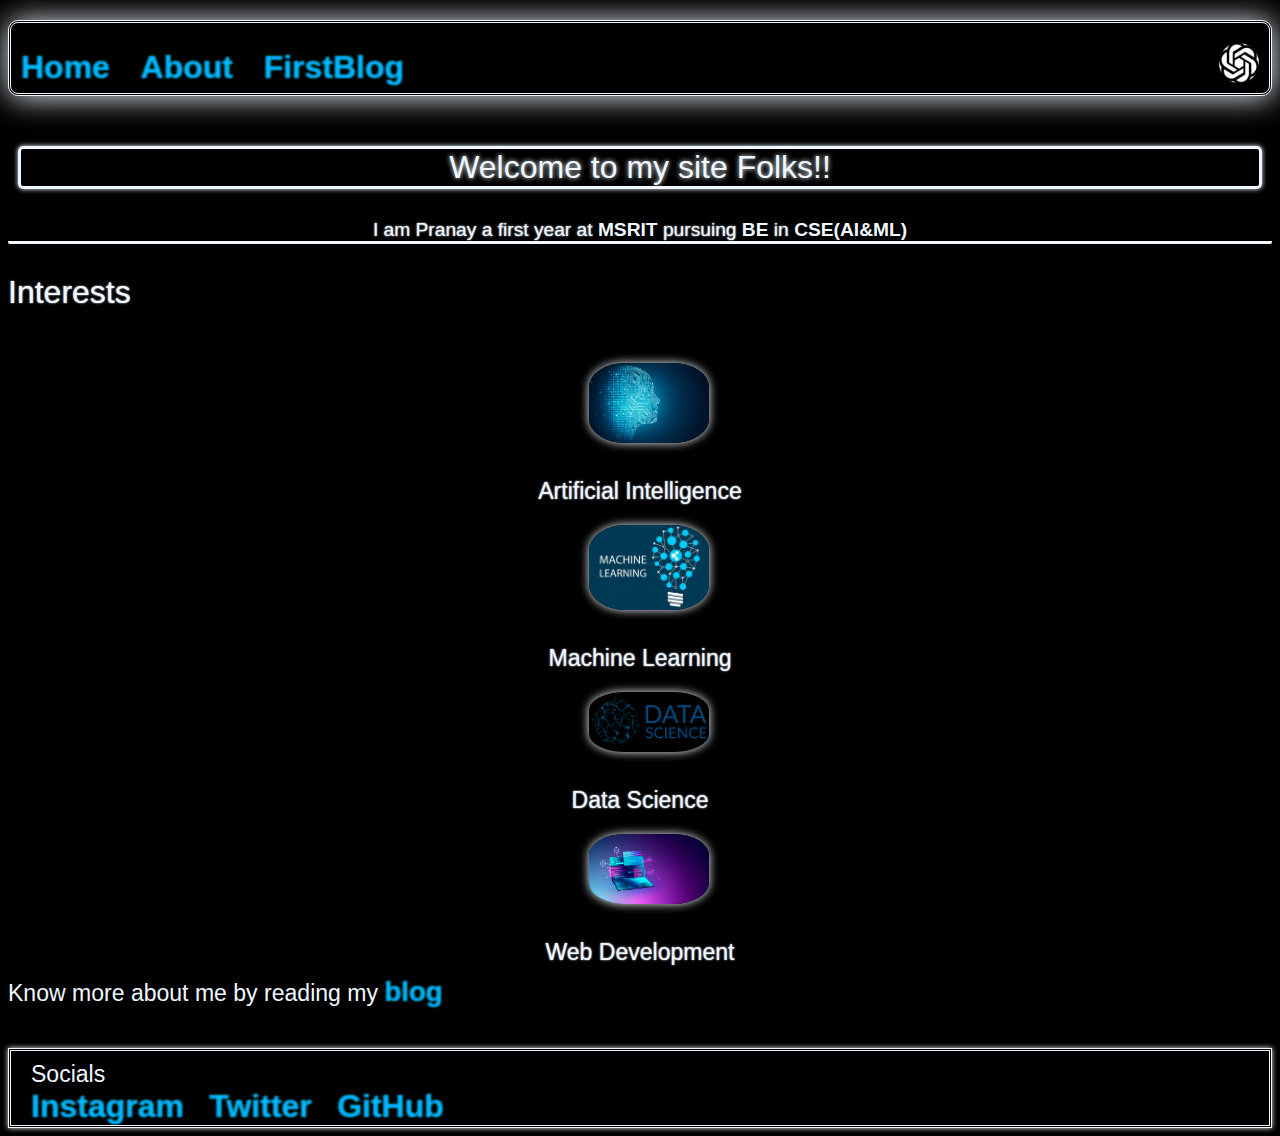
==== index.html @ 2dfe5f51 "cleaning firstBLOG" ====
<!DOCTYPE html>
<html lang="en">
<head>
    <meta charset="UTF-8">
    <meta name="viewport" content="width=device-width, initial-scale=1.0">
    <title>Pranay</title>
    <link rel="stylesheet" href="style1.css">
    <link rel="icon" href="https://th.bing.com/th/id/OIG.ETmRyIoEByy26GdCxiYm?pid=ImgGn"> 
</head>
<body>
    <header>
    <div class="title">
        <div>
        <a  id="in"href="https://pranay50x.github.io" target="_blank">Home</a>
        <a  id="about"href="/FirstBlog/firstblog.html" id="about" target="_self">About</a>
        <a href="/FirstBlog/firstblog.html" target="_blank" id="fblog">FirstBlog</a>
        </div>
        <img id="icon" src="[data-uri]" width="40px">
    </header>
    <div id="welcome">
        Welcome to my site Folks!!
    </div>
    <div id="line1">
        I am Pranay a first year at <span title="MS Ramaiah Institute of Technolgy">MSRIT</span> pursuing <span title="Bachelors of Engineering">BE</span> in <span title="Computer Science and Engineering with Specilisation in Artificial Intelligence and Machine Learrning">CSE(AI&ML)</span> 
    </div>

    <div id="Interests">
        <ul>Interests</ul>
        <img src="Photo/AdobeStock_164314960.webp" id="ai" width="120">
        <div class="interest">Artificial Intelligence</div>
        <img src="Photo/90b6f2_3f80952c58334d4ba83afd7dd3e9e285~mv2.png" id="ml" width="120">
        <div class="interest">Machine Learning</div>
        <img src="Photo/article-012000000020222091213074.png" id="ds" width="120">
        <div class="interest">Data Science</div>
        <img src="Photo/164.jpg" id="web" width="120">
        <div class="interest">Web Development</div>
        <div id="last">
            Know more about me by reading my <a href="/FirstBlog/firstblog.html" id="blog">blog</a>
        </div>
    </div>
    <footer>
        <nav>
            <div id="social">Socials</div>
            <a id="Instagram" href="https://www.instagram.com/2005pranaykr/">Instagram</a>
            <a id="Twitter"href="https://twitter.com/Pranay84530631" target="_blank">Twitter</a>
            <a id="Github" href="https://github.com/Pranay50x" target="_blank">GitHub</a>
        </nav>
    </footer>
</body>
</html>
---- style1.css ----
*{
    margin-top: 10px;
    padding: 0%;
}
.title{
    background-color: black;
    height: 50px;
    font-size: xx-large;
    padding: 10px;
    border-radius: 10px;
    box-shadow: 1px 1px 30px aliceblue;
    border: double aliceblue;
    margin: 0;
    display: flex;
    justify-content: space-between;
}
a{
    margin-right: 40px;
    font-size: xx-large;
    margin-left: 20px;
}
div{
    color: aliceblue;
}
b:hover{
    color: blueviolet;
    transition: 0.5s;
}
a:link{
    color: rgb(6, 14, 254,0.3);
    text-decoration: none;
}
a:visited{
    color: aqua; 
}
a:hover{
    transition: 0.5s;
    animation-delay: 0.1s;
    color: rgb(162, 10, 249);
    text-decoration: underline;
}
body{
    background-color: black;
}
#in{
    
    margin-right: 20px;
    margin-top: 0px;
}
#icon{
    justify-items: center;
    border-radius: 50%;
    display: inline-flex;
    
}
@import url('https://fonts.googleapis.com/css2?family=Poppins:wght@500&display=swap');
a{
    margin: 0;
    padding: 0;
    font-family: 'Roboto',sans-serif;
    font-weight: bold;
    text-shadow:0 0 2px aqua;
}
#about{
    margin-right: 20px;
}
span{
    font-weight: 600;
    text-decoration: none;
    text-shadow: none
}
span:hover{
    color: blueviolet;
    transition: 0.5s;
}
div,nav{
    font-family: 'popins',sans-serif;
    font-size: larger
}
@import url('https://fonts.googleapis.com/css2?family=Roboto&display=swap');
#welcome{
    text-align: center;
    margin: 10px;
    margin-top: 50px;
    margin-bottom: 30px;
    font-family: 'Roboto',sans-serif;
    font-size: xx-large;
    border:solid aliceblue;
    box-shadow: 0 0 5px aliceblue;
    text-shadow: 0 0 5px;
    font-weight: 300;
    border-radius: 5px;
}
#line1{
    text-align: center;
    font-family: 'Roboto',sans-serif;
    text-shadow: 0 0 2px aliceblue;
    border-bottom: solid 3px aliceblue;
    border-radius: 2px;
    font-size: larger;
    margin-bottom: 30px;

}
#fblog{
    margin-right: 100px;
    margin-left: 0px;
}
#about{
    margin-left: 0px;
}
ul{
    text-shadow: 0 0 2px aliceblue;
    font-size: xx-large;
}
#ai:hover,#ml:hover,#web:hover,#ds:hover{
    transform: scaleX(-1);
}
#ai,#ds,#ml,#web{
    margin-left: 46%;
    border-radius: 30%;
    box-shadow: 0 0 10px aliceblue;
    margin-bottom: 20px;
    margin-top: 20px
}
.interest{
    text-align: center;
    font-size: larger;
    text-shadow: 0 0 2px;
}
#blog{
    font-size: larger;
}
footer{
    background-color: black;
    border: double aliceblue;
    box-shadow: 0 0 5px aliceblue;
}
#Instagram,#Github,#Twitter{
    margin-left: 20px;
}
#social{
    margin-left: 20px;
}
#last{
    margin-bottom: 40px;
}
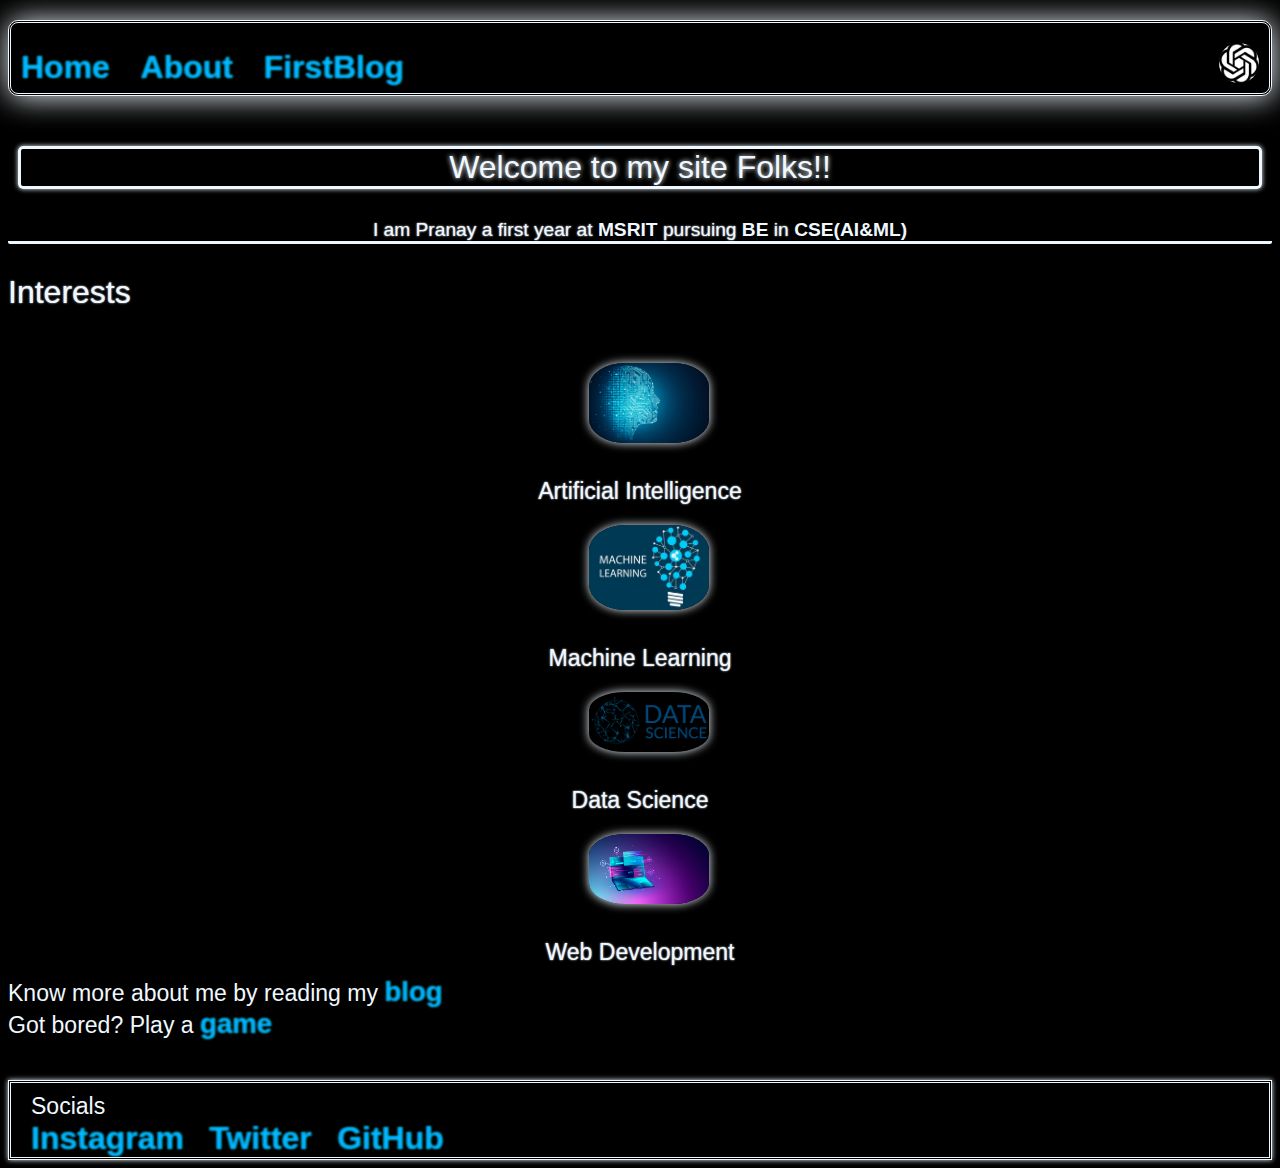
==== commit 097321e7: "added a game" ====
--- a/index.html
+++ b/index.html
@@ -35,7 +35,8 @@
         <img src="Photo/164.jpg" id="web" width="120">
         <div class="interest">Web Development</div>
         <div id="last">
-            Know more about me by reading my <a href="/FirstBlog/firstblog.html" id="blog">blog</a>
+            Know more about me by reading my <a href="/FirstBlog/firstblog.html" id="blog">blog</a><br>
+            Got bored? Play a <a href="/Dragon/index.html" id="blog">game</a>
         </div>
     </div>
     <footer>
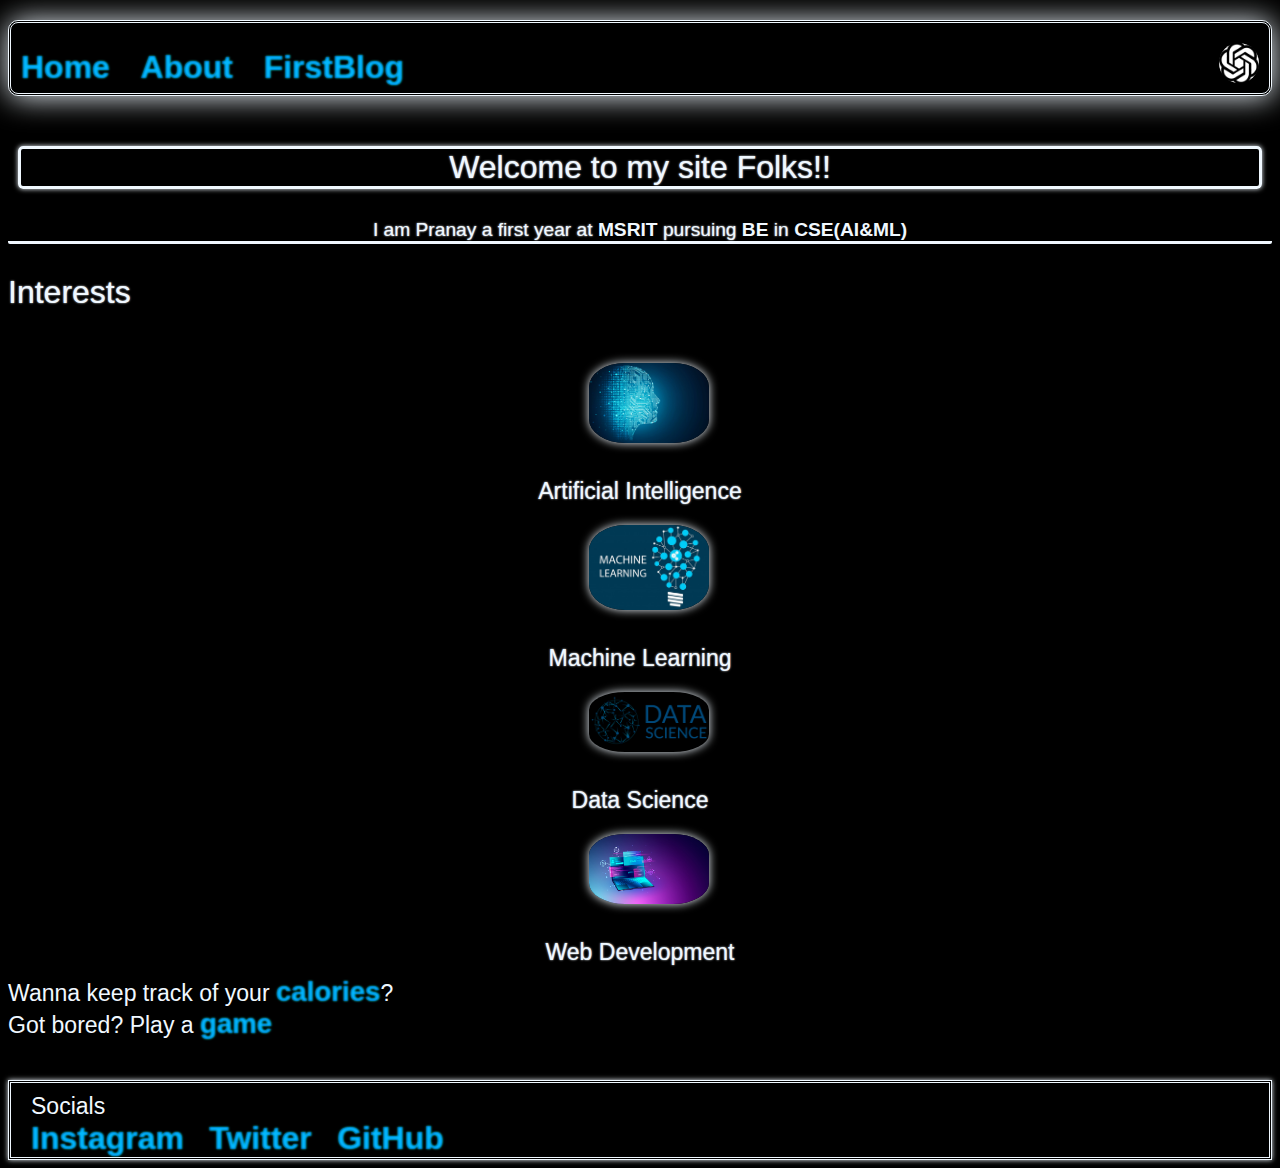
==== commit 6a791ab7: "added CalorieCounter and fixed bugs" ====
--- a/index.html
+++ b/index.html
@@ -35,7 +35,7 @@
         <img src="Photo/164.jpg" id="web" width="120">
         <div class="interest">Web Development</div>
         <div id="last">
-            Know more about me by reading my <a href="/FirstBlog/firstblog.html" id="blog">blog</a><br>
+            Wanna keep track of your <a href="/FirstBlog/firstblog.html" id="blog">calories</a>? <br>
             Got bored? Play a <a href="/Dragon/index.html" id="blog">game</a>
         </div>
     </div>
--- a/style1.css
+++ b/style1.css
@@ -87,7 +87,7 @@
     font-size: xx-large;
     border:solid aliceblue;
     box-shadow: 0 0 5px aliceblue;
-    text-shadow: 0 0 5px;
+    text-shadow: 0 0 2px;
     font-weight: 300;
     border-radius: 5px;
 }
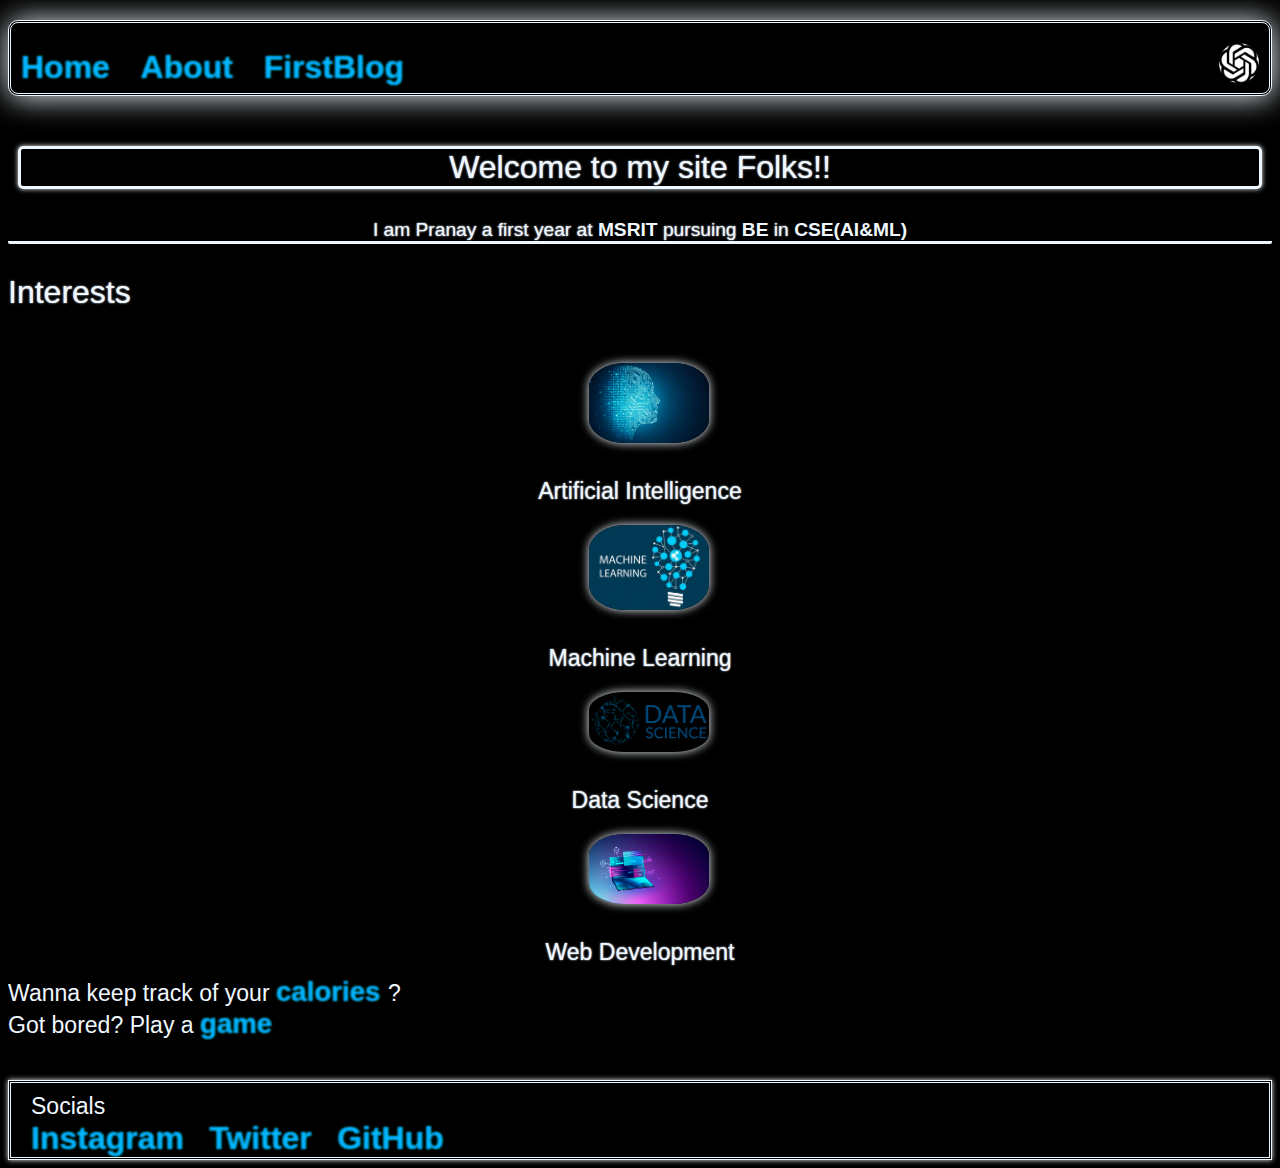
==== commit 0d028e3d: "Update index.html" ====
--- a/index.html
+++ b/index.html
@@ -35,7 +35,7 @@
         <img src="Photo/164.jpg" id="web" width="120">
         <div class="interest">Web Development</div>
         <div id="last">
-            Wanna keep track of your <a href="/FirstBlog/firstblog.html" id="blog">calories</a>? <br>
+            Wanna keep track of your <a href="/CalorieCounter/index.html" id="blog">calories </a> ?<br>
             Got bored? Play a <a href="/Dragon/index.html" id="blog">game</a>
         </div>
     </div>
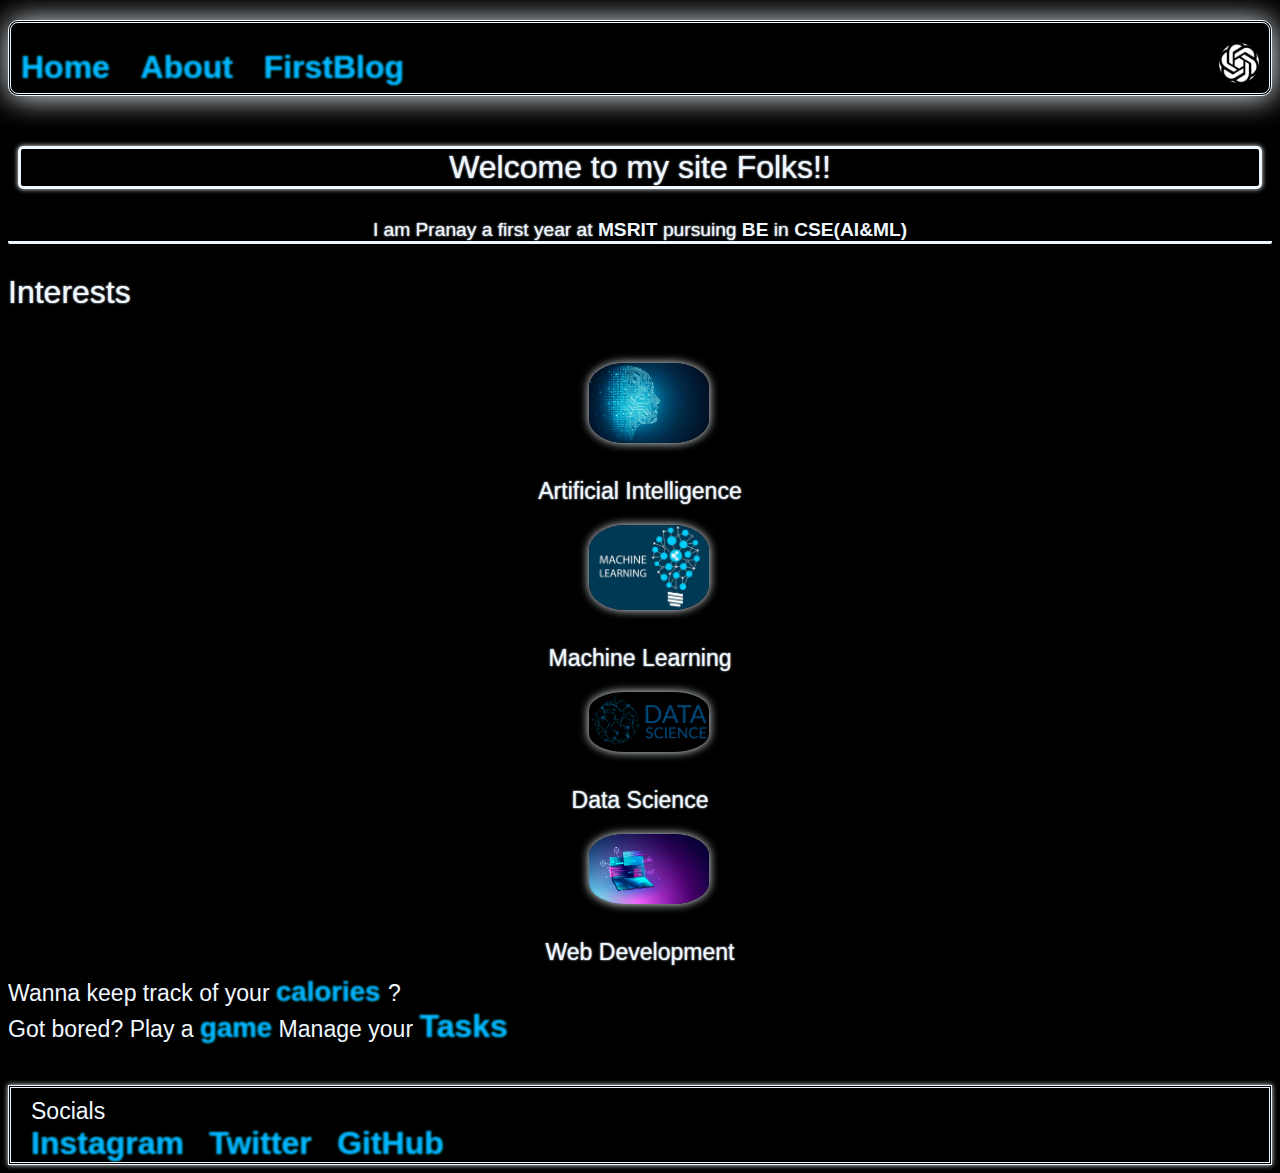
==== commit 0e8d5140: "Added a flask app" ====
--- a/index.html
+++ b/index.html
@@ -37,6 +37,7 @@
         <div id="last">
             Wanna keep track of your <a href="/CalorieCounter/index.html" id="blog">calories </a> ?<br>
             Got bored? Play a <a href="/Dragon/index.html" id="blog">game</a>
+            Manage your <a href="/flask_python/templates/index.html">Tasks</a>
         </div>
     </div>
     <footer>
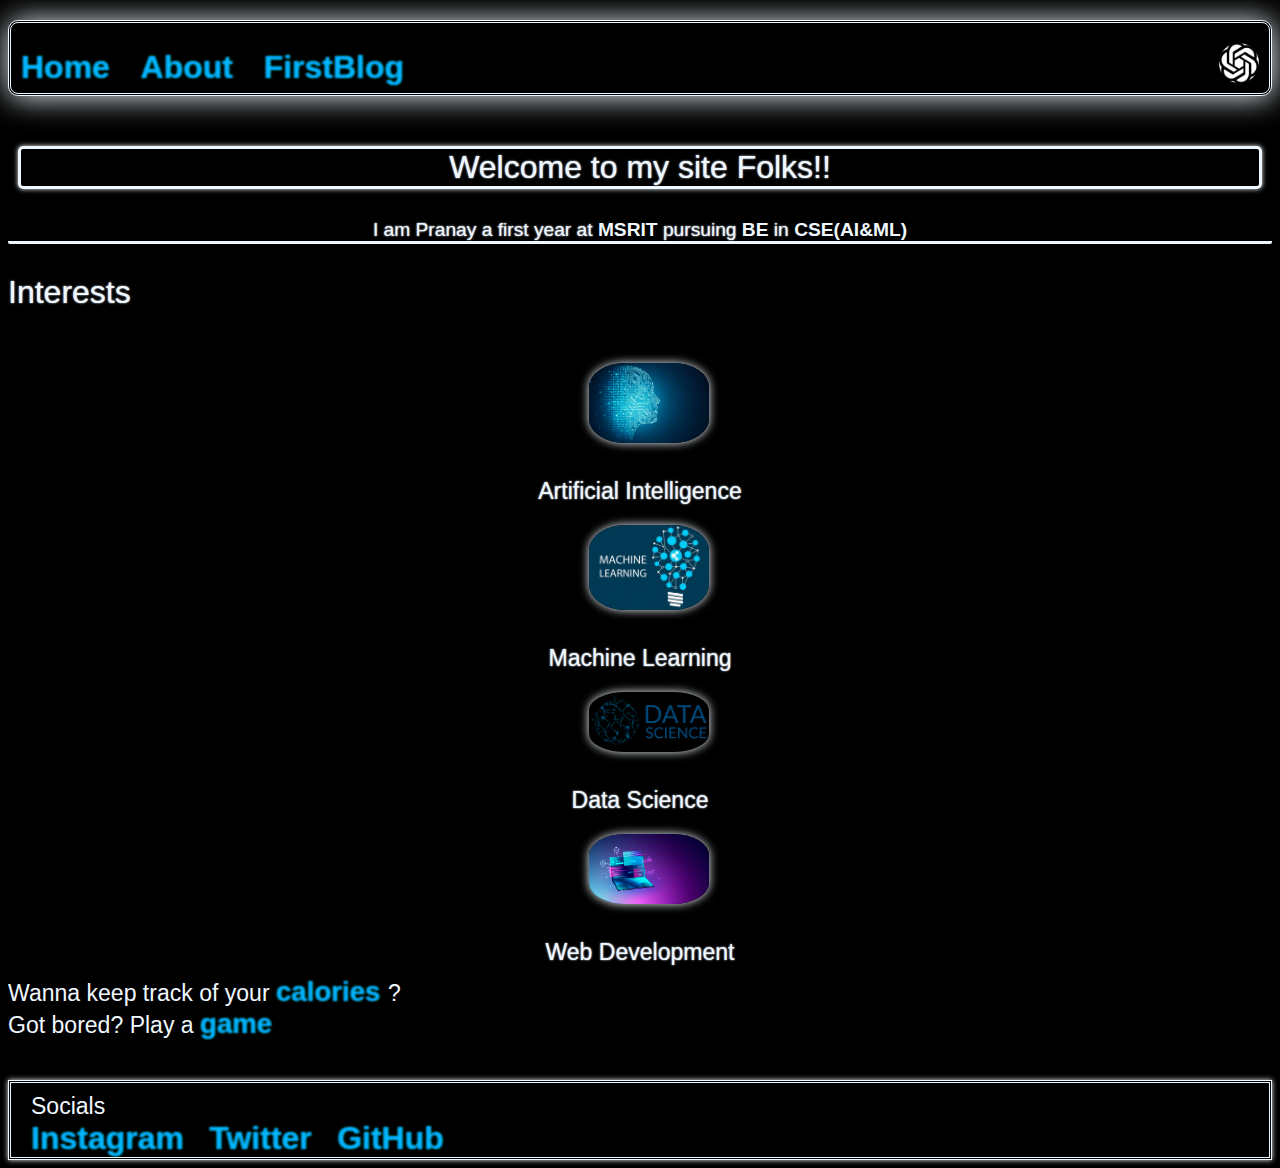
==== commit 0d6e7018: "tests finished" ====
--- a/index.html
+++ b/index.html
@@ -37,7 +37,6 @@
         <div id="last">
             Wanna keep track of your <a href="/CalorieCounter/index.html" id="blog">calories </a> ?<br>
             Got bored? Play a <a href="/Dragon/index.html" id="blog">game</a>
-            Manage your <a href="/flask_python/templates/index.html">Tasks</a>
         </div>
     </div>
     <footer>
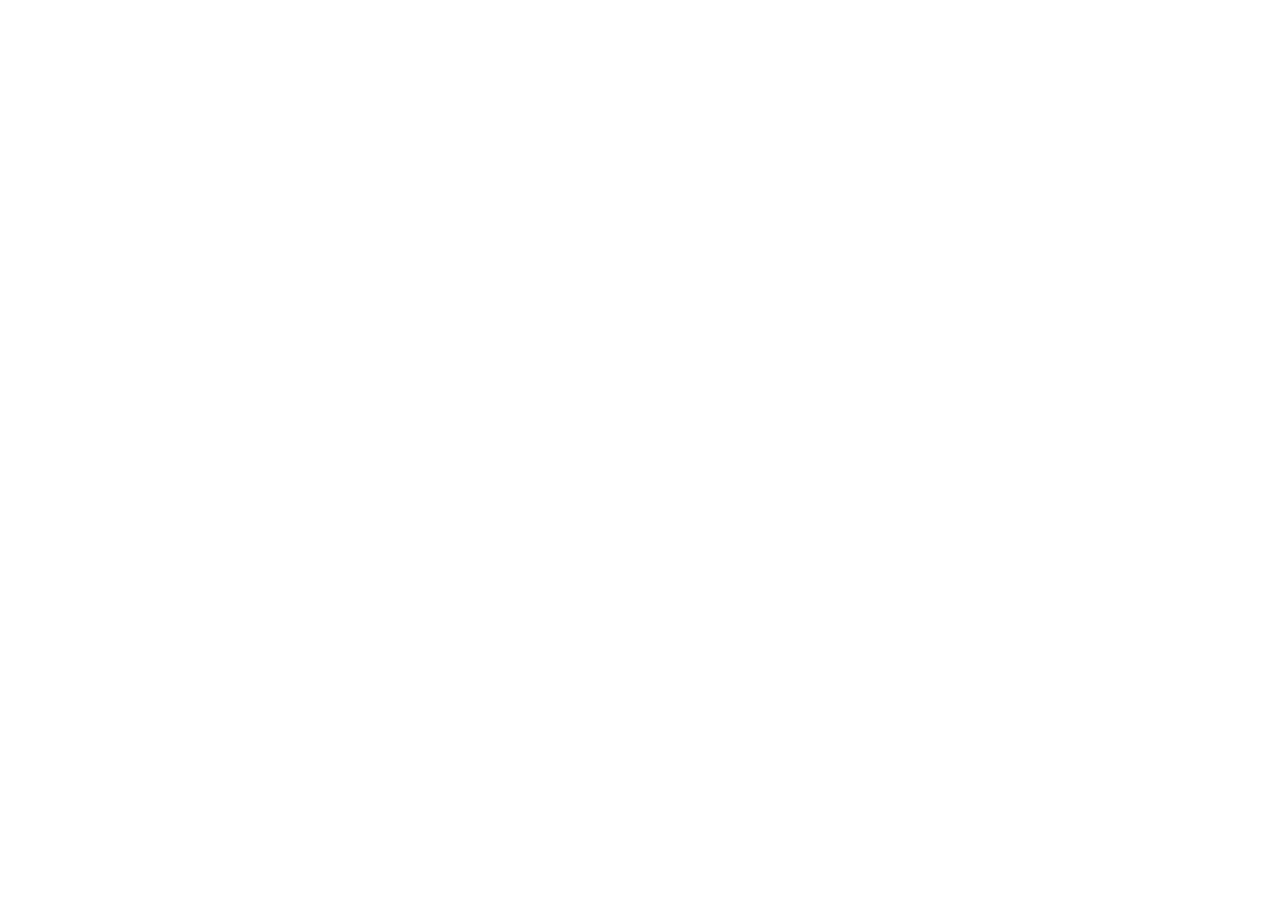
==== commit 90f126f1: "Update index.html" ====
--- a/index.html
+++ b/index.html
@@ -2,50 +2,10 @@
 <html lang="en">
 <head>
     <meta charset="UTF-8">
-    <meta name="viewport" content="width=device-width, initial-scale=1.0">
-    <title>Pranay</title>
-    <link rel="stylesheet" href="style1.css">
-    <link rel="icon" href="https://th.bing.com/th/id/OIG.ETmRyIoEByy26GdCxiYm?pid=ImgGn"> 
+    <meta http-equiv="refresh" content="0;url=https://pranay50x.vercel.app">
+    <title>Redirecting...</title>
 </head>
 <body>
-    <header>
-    <div class="title">
-        <div>
-        <a  id="in"href="https://pranay50x.github.io" target="_blank">Home</a>
-        <a  id="about"href="/FirstBlog/firstblog.html" id="about" target="_self">About</a>
-        <a href="/FirstBlog/firstblog.html" target="_blank" id="fblog">FirstBlog</a>
-        </div>
-        <img id="icon" src="[data-uri]" width="40px">
-    </header>
-    <div id="welcome">
-        Welcome to my site Folks!!
-    </div>
-    <div id="line1">
-        I am Pranay a first year at <span title="MS Ramaiah Institute of Technolgy">MSRIT</span> pursuing <span title="Bachelors of Engineering">BE</span> in <span title="Computer Science and Engineering with Specilisation in Artificial Intelligence and Machine Learrning">CSE(AI&ML)</span> 
-    </div>
-
-    <div id="Interests">
-        <ul>Interests</ul>
-        <img src="Photo/AdobeStock_164314960.webp" id="ai" width="120">
-        <div class="interest">Artificial Intelligence</div>
-        <img src="Photo/90b6f2_3f80952c58334d4ba83afd7dd3e9e285~mv2.png" id="ml" width="120">
-        <div class="interest">Machine Learning</div>
-        <img src="Photo/article-012000000020222091213074.png" id="ds" width="120">
-        <div class="interest">Data Science</div>
-        <img src="Photo/164.jpg" id="web" width="120">
-        <div class="interest">Web Development</div>
-        <div id="last">
-            Wanna keep track of your <a href="/CalorieCounter/index.html" id="blog">calories </a> ?<br>
-            Got bored? Play a <a href="/Dragon/index.html" id="blog">game</a>
-        </div>
-    </div>
-    <footer>
-        <nav>
-            <div id="social">Socials</div>
-            <a id="Instagram" href="https://www.instagram.com/2005pranaykr/">Instagram</a>
-            <a id="Twitter"href="https://twitter.com/Pranay84530631" target="_blank">Twitter</a>
-            <a id="Github" href="https://github.com/Pranay50x" target="_blank">GitHub</a>
-        </nav>
-    </footer>
+    <p>If you are not redirected automatically, follow this <a href="https://pranay50x.vercel.app">link</a>.</p>
 </body>
-</html>+</html>
